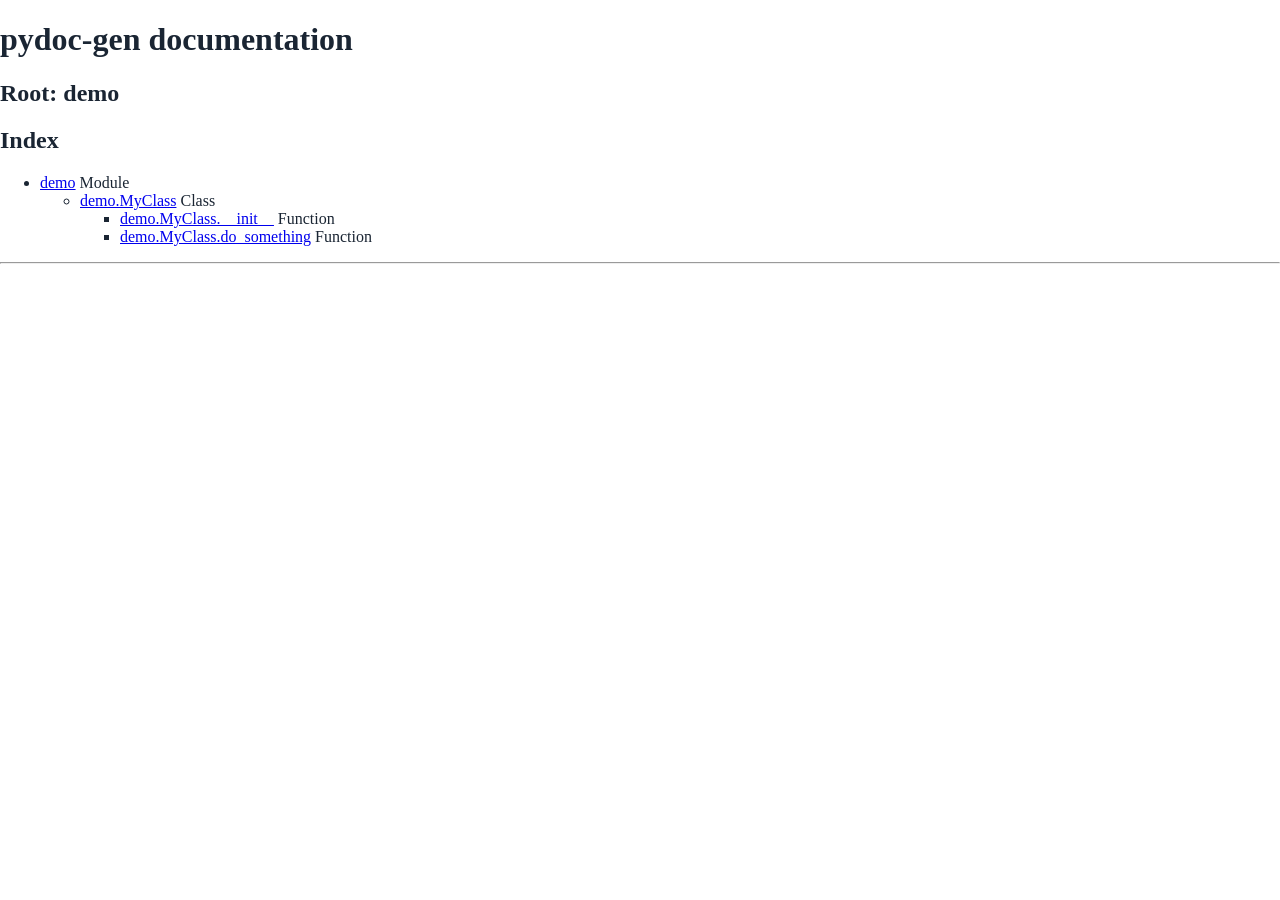
==== out/index.html @ ffd502cc "initial commit" ====
<!DOCTYPE html>
<html lang="en">
<head>
<meta charset="utf-8">
<meta name="color-scheme" content="light dark">
<title>Index — pydoc-gen</title>
<style>
/*
 * pydoc-gen default theme (FR-013).
 *
 * Authored as a real CSS file and bundled into the tool at build time.
 * Hand-written only — no third-party CSS libraries or frameworks (FR-010).
 *
 * Design tokens: colors are the public override surface for user themes
 * (see contracts/theme.md). Both light and dark palettes must keep body
 * text at WCAG AA (>= 4.5:1) contrast (SC-003, SC-008).
 */

:root {
    --color-bg: #ffffff;
    --color-surface: #f4f6f8;
    --color-text: #1a2533;
    --color-muted: #49566b;
    --color-accent: #1a56db;
    --color-border: #d8dee6;
    --color-code-bg: #f0f2f5;
}

@media (prefers-color-scheme: dark) {
    :root {
        --color-bg: #0f1720;
        --color-surface: #16202b;
        --color-text: #e6e9ee;
        --color-muted: #9aa7b6;
        --color-accent: #7cb3ff;
        --color-border: #2b3746;
        --color-code-bg: #16202b;
    }
}

/* Base reset (expanded in User Story 1). */
* {
    box-sizing: border-box;
}

body {
    margin: 0;
    background: var(--color-bg);
    color: var(--color-text);
}
</style>
</head>
<body>
<h1>pydoc-gen documentation</h1>
<h2>Root: demo</h2>
<h2>Index</h2>
<ul>
<li><a href="demo.html#demo">demo</a> <span class="kind">Module</span>
<ul>
<li><a href="demo.html#demo.MyClass">demo.MyClass</a> <span class="kind">Class</span>
<ul>
<li><a href="demo.html#demo.MyClass.__init__">demo.MyClass.__init__</a> <span class="kind">Function</span>
</li>
<li><a href="demo.html#demo.MyClass.do_something">demo.MyClass.do_something</a> <span class="kind">Function</span>
</li>
</ul>
</li>
</ul>
</li>
</ul>
<hr>

</body>
</html>
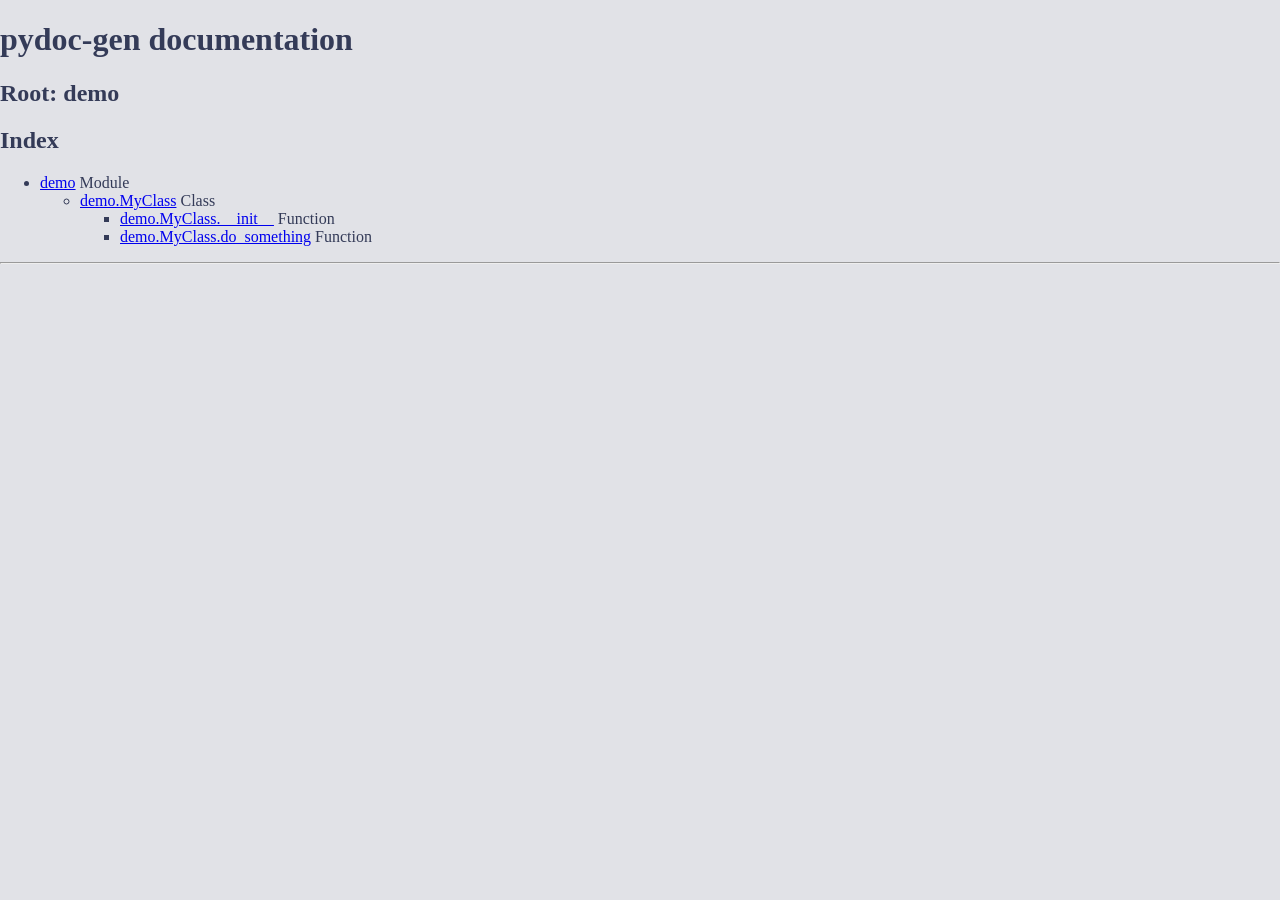
==== commit abf94e80: "work" ====
--- a/out/index.html
+++ b/out/index.html
@@ -48,6 +48,50 @@
     background: var(--color-bg);
     color: var(--color-text);
 }
+/*
+ *
+ * Inspired by the Tokyo Night color palette.
+ * Authored as a real CSS file and bundled into the tool at build time.
+ * Hand-written only — no third-party CSS libraries or frameworks (FR-010).
+ *
+ * Design tokens: colors are the public override surface for user themes
+ * (see contracts/theme.md). Both light and dark palettes must keep body
+ * text at WCAG AA (>= 4.5:1) contrast (SC-003, SC-008).
+ */
+
+:root {
+    --color-bg: #e1e2e7;
+    --color-surface: #d0d5e3;
+    --color-text: #343b58;
+    --color-muted: #565f89;
+    --color-accent: #34548f;
+    --color-border: #a8aec1;
+    --color-code-bg: #d5d6db;
+}
+
+@media (prefers-color-scheme: dark) {
+    :root {
+        --color-bg: #1a1b26;
+        --color-surface: #16161e;
+        --color-text: #c0caf5;
+        --color-muted: #a9b1d6;
+        --color-accent: #7aa2f7;
+        --color-border: #292e42;
+        --color-code-bg: #16161e;
+    }
+}
+
+/* Base reset (expanded in User Story 1). */
+* {
+    box-sizing: border-box;
+}
+
+body {
+    margin: 0;
+    background: var(--color-bg);
+    color: var(--color-text);
+}
+
 </style>
 </head>
 <body>
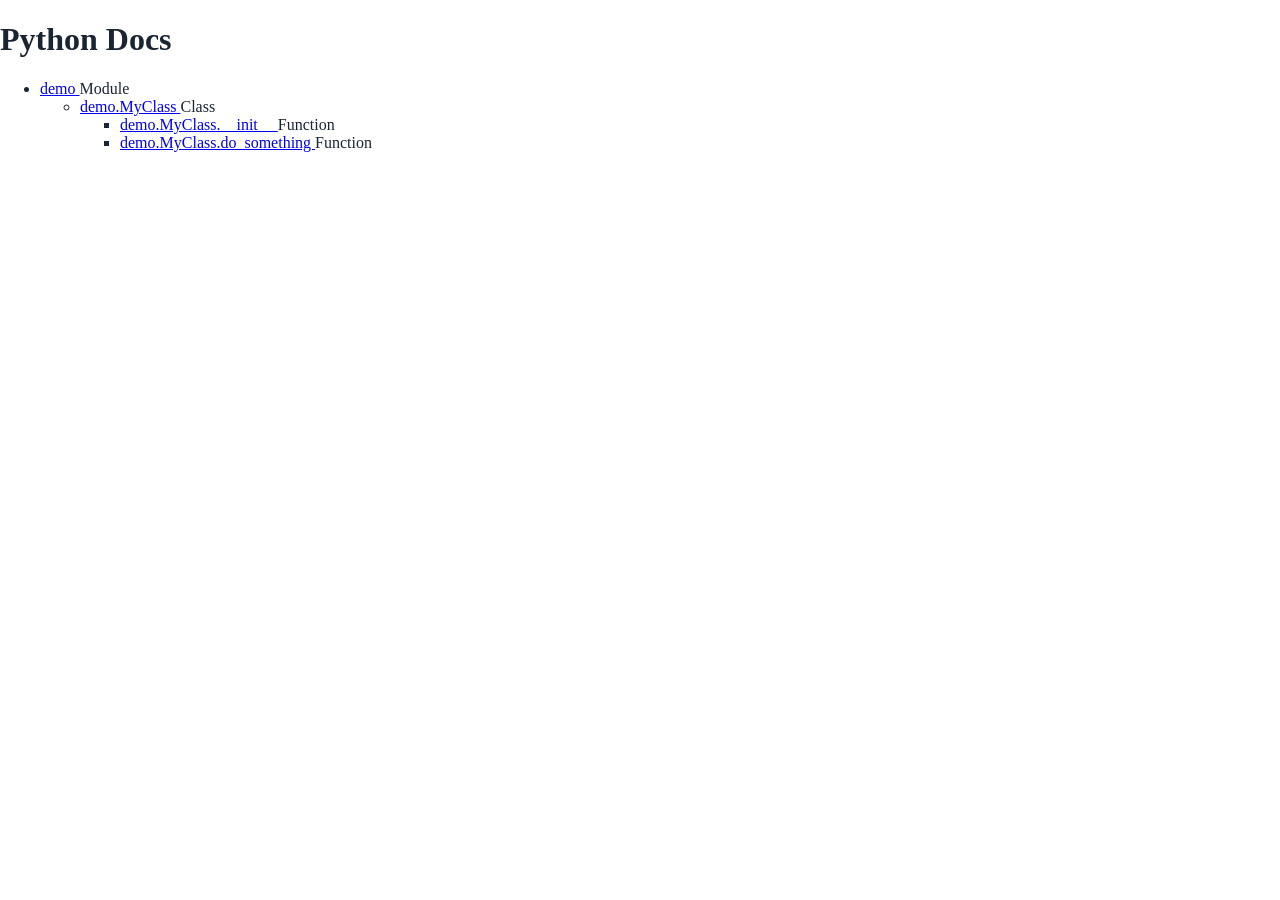
==== commit 937ed50c: "work" ====
--- a/out/index.html
+++ b/out/index.html
@@ -1,118 +1,125 @@
 <!DOCTYPE html>
 <html lang="en">
+
 <head>
-<meta charset="utf-8">
-<meta name="color-scheme" content="light dark">
-<title>Index — pydoc-gen</title>
-<style>
-/*
- * pydoc-gen default theme (FR-013).
- *
- * Authored as a real CSS file and bundled into the tool at build time.
- * Hand-written only — no third-party CSS libraries or frameworks (FR-010).
- *
- * Design tokens: colors are the public override surface for user themes
- * (see contracts/theme.md). Both light and dark palettes must keep body
- * text at WCAG AA (>= 4.5:1) contrast (SC-003, SC-008).
- */
+    <meta charset="utf-8" />
+    <meta name="viewport" content="width=device-width, initial-scale=1" />
+    <meta name="description" content="Python Docs" />
+    <title>Python Docs</title>
 
-:root {
-    --color-bg: #ffffff;
-    --color-surface: #f4f6f8;
-    --color-text: #1a2533;
-    --color-muted: #49566b;
-    --color-accent: #1a56db;
-    --color-border: #d8dee6;
-    --color-code-bg: #f0f2f5;
-}
+    <style>
+        /* Default Styles */
 
-@media (prefers-color-scheme: dark) {
-    :root {
-        --color-bg: #0f1720;
-        --color-surface: #16202b;
-        --color-text: #e6e9ee;
-        --color-muted: #9aa7b6;
-        --color-accent: #7cb3ff;
-        --color-border: #2b3746;
-        --color-code-bg: #16202b;
-    }
-}
+        :root {
+            --color-bg: #ffffff;
+            --color-surface: #f4f6f8;
+            --color-text: #1a2533;
+            --color-muted: #49566b;
+            --color-accent: #1a56db;
+            --color-border: #d8dee6;
+            --color-code-bg: #f0f2f5;
+        }
 
-/* Base reset (expanded in User Story 1). */
-* {
-    box-sizing: border-box;
-}
+        @media (prefers-color-scheme: dark) {
+            :root {
+                --color-bg: #0f1720;
+                --color-surface: #16202b;
+                --color-text: #e6e9ee;
+                --color-muted: #9aa7b6;
+                --color-accent: #7cb3ff;
+                --color-border: #2b3746;
+                --color-code-bg: #16202b;
+            }
+        }
 
-body {
-    margin: 0;
-    background: var(--color-bg);
-    color: var(--color-text);
-}
-/*
- *
- * Inspired by the Tokyo Night color palette.
- * Authored as a real CSS file and bundled into the tool at build time.
- * Hand-written only — no third-party CSS libraries or frameworks (FR-010).
- *
- * Design tokens: colors are the public override surface for user themes
- * (see contracts/theme.md). Both light and dark palettes must keep body
- * text at WCAG AA (>= 4.5:1) contrast (SC-003, SC-008).
- */
+        * {
+            box-sizing: border-box;
+        }
 
-:root {
-    --color-bg: #e1e2e7;
-    --color-surface: #d0d5e3;
-    --color-text: #343b58;
-    --color-muted: #565f89;
-    --color-accent: #34548f;
-    --color-border: #a8aec1;
-    --color-code-bg: #d5d6db;
-}
+        body {
+            margin: 0;
+            background: var(--color-bg);
+            color: var(--color-text);
+        }
+    </style>
+</head>
 
-@media (prefers-color-scheme: dark) {
-    :root {
-        --color-bg: #1a1b26;
-        --color-surface: #16161e;
-        --color-text: #c0caf5;
-        --color-muted: #a9b1d6;
-        --color-accent: #7aa2f7;
-        --color-border: #292e42;
-        --color-code-bg: #16161e;
-    }
-}
+<body>
 
-/* Base reset (expanded in User Story 1). */
-* {
-    box-sizing: border-box;
-}
 
-body {
-    margin: 0;
-    background: var(--color-bg);
-    color: var(--color-text);
-}
 
-</style>
-</head>
-<body>
-<h1>pydoc-gen documentation</h1>
-<h2>Root: demo</h2>
-<h2>Index</h2>
-<ul>
-<li><a href="demo.html#demo">demo</a> <span class="kind">Module</span>
-<ul>
-<li><a href="demo.html#demo.MyClass">demo.MyClass</a> <span class="kind">Class</span>
-<ul>
-<li><a href="demo.html#demo.MyClass.__init__">demo.MyClass.__init__</a> <span class="kind">Function</span>
-</li>
-<li><a href="demo.html#demo.MyClass.do_something">demo.MyClass.do_something</a> <span class="kind">Function</span>
-</li>
-</ul>
-</li>
-</ul>
-</li>
-</ul>
-<hr>
+    <main>
+        <h1>Python Docs</h1>
+
+        <ul>
+
+
+            <li>
+                <a href="demo">
+                    demo
+                </a>
+
+                <span class="kind">
+                    Module
+                </span>
+
+
+                <ul>
+
+
+                    <li>
+                        <a href="demo.MyClass">
+                            demo.MyClass
+                        </a>
+
+                        <span class="kind">
+                            Class
+                        </span>
+
+
+                        <ul>
+
+
+                            <li>
+                                <a href="demo.MyClass.__init__">
+                                    demo.MyClass.__init__
+                                </a>
+
+                                <span class="kind">
+                                    Function
+                                </span>
+
+
+                            </li>
+
+
+
+                            <li>
+                                <a href="demo.MyClass.do_something">
+                                    demo.MyClass.do_something
+                                </a>
+
+                                <span class="kind">
+                                    Function
+                                </span>
+
+
+                            </li>
+
+
+                        </ul>
+
+                    </li>
+
+
+                </ul>
+
+            </li>
+
+
+        </ul>
+    </main>
 
 </body>
-</html>
+
+</html>
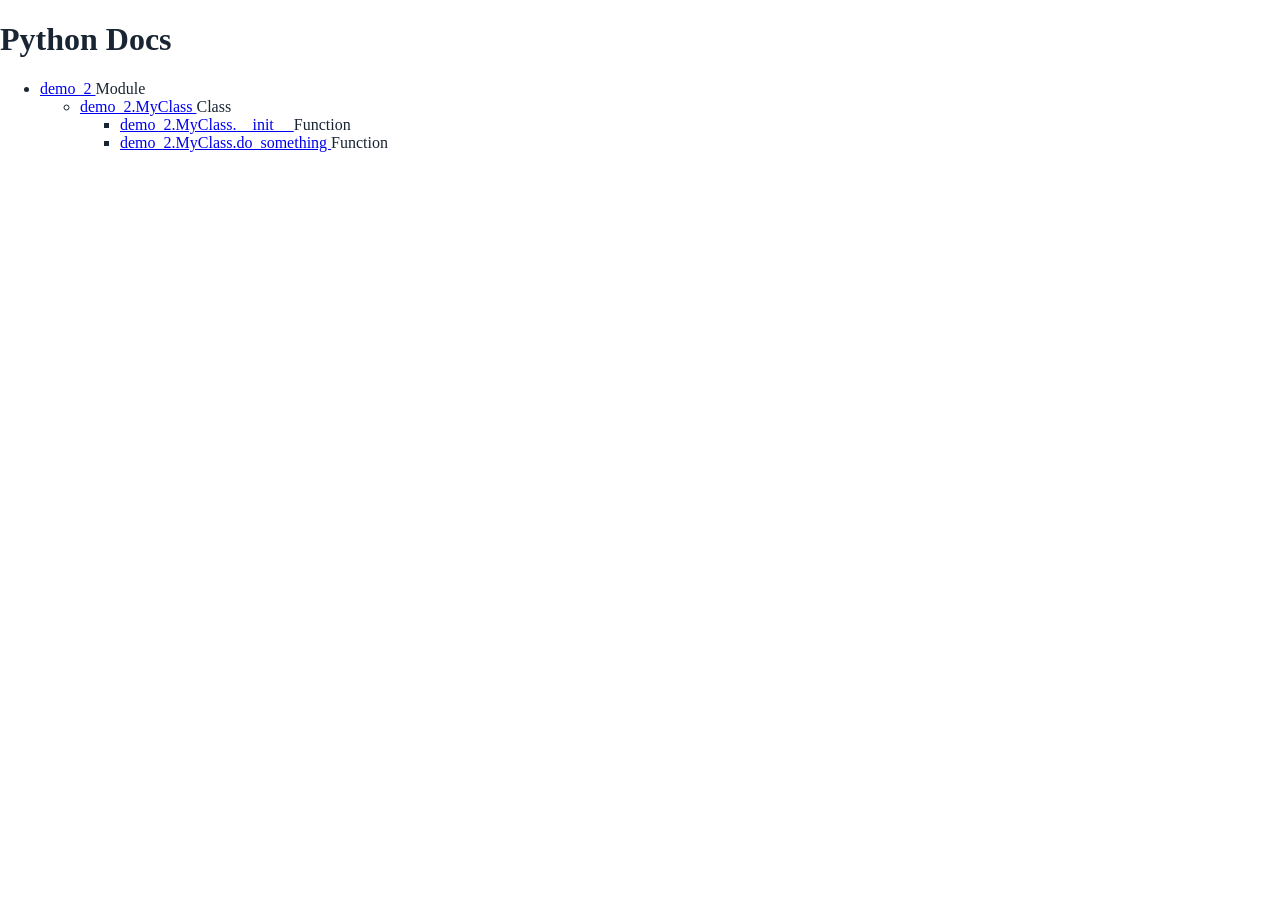
==== commit a9ba798a: "this code is trash" ====
--- a/out/index.html
+++ b/out/index.html
@@ -41,82 +41,83 @@
             background: var(--color-bg);
             color: var(--color-text);
         }
+
     </style>
 </head>
 
 <body>
 
-
+    
 
     <main>
         <h1>Python Docs</h1>
 
         <ul>
+            
+                
+        <li>
+            <a href="demo_2">
+                demo_2
+            </a>
 
+            <span class="kind">
+                Module
+            </span>
 
-            <li>
-                <a href="demo">
-                    demo
-                </a>
+            
+                <ul>
+                    
+                        
+        <li>
+            <a href="demo_2.MyClass">
+                demo_2.MyClass
+            </a>
 
-                <span class="kind">
-                    Module
-                </span>
+            <span class="kind">
+                Class
+            </span>
 
+            
+                <ul>
+                    
+                        
+        <li>
+            <a href="demo_2.MyClass.__init__">
+                demo_2.MyClass.__init__
+            </a>
 
-                <ul>
+            <span class="kind">
+                Function
+            </span>
 
+            
+        </li>
+    
+                    
+                        
+        <li>
+            <a href="demo_2.MyClass.do_something">
+                demo_2.MyClass.do_something
+            </a>
 
-                    <li>
-                        <a href="demo.MyClass">
-                            demo.MyClass
-                        </a>
+            <span class="kind">
+                Function
+            </span>
 
-                        <span class="kind">
-                            Class
-                        </span>
-
-
-                        <ul>
-
-
-                            <li>
-                                <a href="demo.MyClass.__init__">
-                                    demo.MyClass.__init__
-                                </a>
-
-                                <span class="kind">
-                                    Function
-                                </span>
-
-
-                            </li>
-
-
-
-                            <li>
-                                <a href="demo.MyClass.do_something">
-                                    demo.MyClass.do_something
-                                </a>
-
-                                <span class="kind">
-                                    Function
-                                </span>
-
-
-                            </li>
-
-
-                        </ul>
-
-                    </li>
-
-
+            
+        </li>
+    
+                    
                 </ul>
-
-            </li>
-
-
+            
+        </li>
+    
+                    
+                </ul>
+            
+        </li>
+    
+            
         </ul>
     </main>
 
